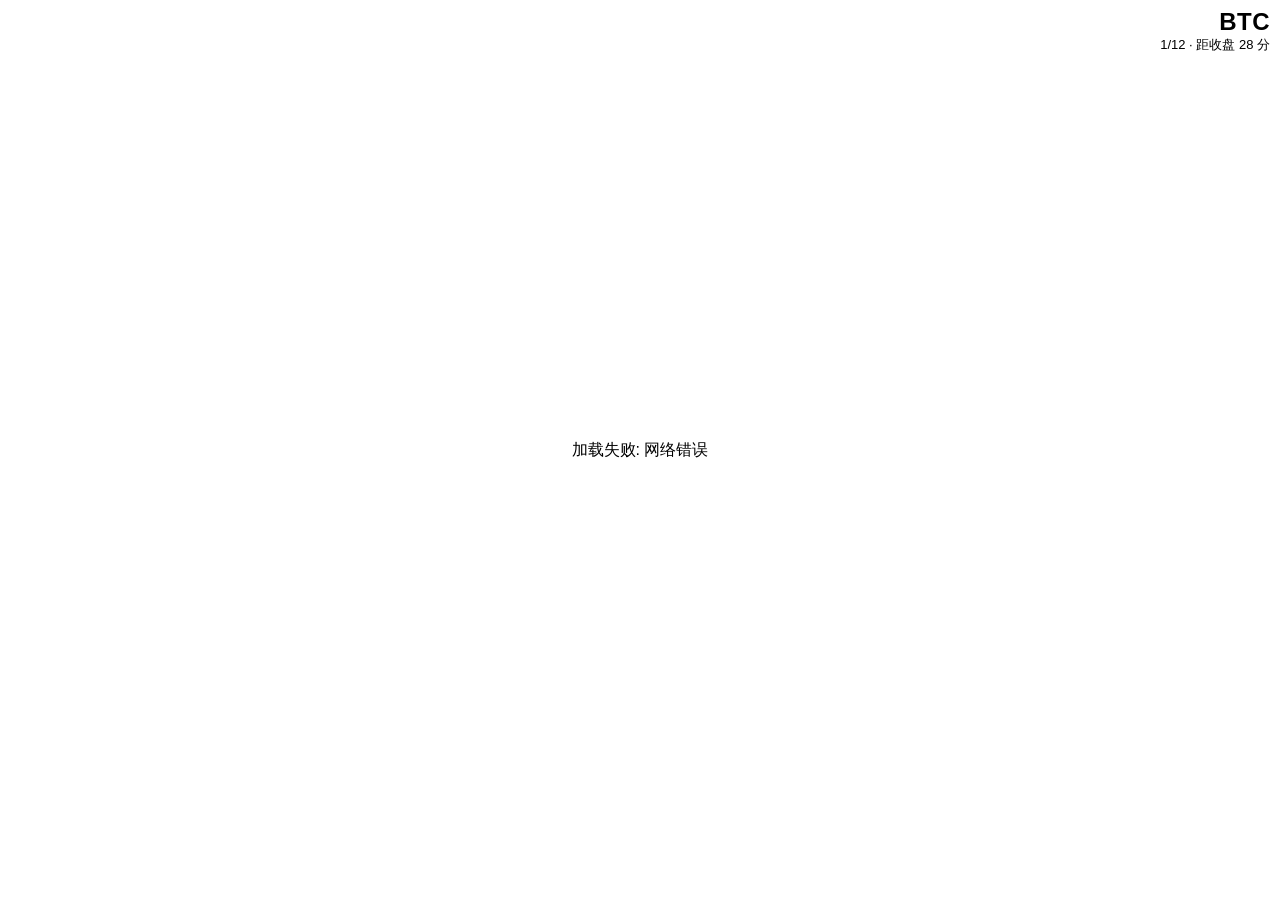
==== index.html @ a526f9ed "Add files via upload" ====
<!DOCTYPE html>
<html lang="zh">
<head>
<meta charset="UTF-8">
<meta name="viewport" content="width=device-width, initial-scale=1.0, maximum-scale=1.0, user-scalable=no">
<meta name="apple-mobile-web-app-capable" content="yes">
<meta name="mobile-web-app-capable" content="yes">
<title>Kindle K线看盘</title>
<style>
  * { margin:0; padding:0; box-sizing:border-box; }
  html,body {
    height:100%; width:100%; background:#fff; color:#000; overflow:hidden;
    font-family:Helvetica,Arial,sans-serif;
    -webkit-user-select:none; user-select:none;
    -webkit-touch-callout:none; -webkit-tap-highlight-color:transparent;
  }
  #stage { position:absolute; top:0; left:0; background:#fff; overflow:hidden; }
  #cv { display:block; width:100%; height:100%; touch-action:none; }
  #info { position:absolute; right:10px; top:8px; line-height:1.2; text-align:right; pointer-events:none; }
  #sym { font-size:24px; font-weight:bold; letter-spacing:.5px; }
  #meta { font-size:13px; font-variant-numeric:tabular-nums; }
  #msg { position:absolute; left:50%; top:50%;
    -webkit-transform:translate(-50%,-50%); transform:translate(-50%,-50%);
    font-size:16px; color:#000; }
</style>
</head>
<body>
<div id="stage">
<canvas id="cv"></canvas>
<div id="info"><div id="sym"></div><div id="meta"></div></div>
<div id="msg">加载中…</div>
</div>
<script>
(function(){
  // ====== 品种列表（可自行增删） ======
  var symbols = [
    // Crypto
    "BTC", "HYPE", "ZEC", "XRP",
    // Stocks & Indices
    "xyz:XYZ100", "xyz:SPCX", "xyz:DRAM", "xyz:MU",
    "xyz:NVDA", "xyz:SKHX", "xyz:SNDK",
    // Commodities
    "xyz:BRENTOIL"
  ];

  // 数据源：Hyperliquid /info 接口。中国大陆直连被墙，需要代理。
  // 若你有国内可访问的反向代理镜像（接口与 Hyperliquid /info 完全一致），
  // 把下面地址换成镜像地址即可彻底免代理。
  var API = "https://api.hyperliquid.xyz/info";
  var INTERVAL = "1h";
  var INTERVAL_MS = 3600 * 1000;
  var BARS = 100;
  var EMA_PERIOD = 20;

  var idx = 0;
  var candles = [];
  var reqToken = 0;
  var cache = {};

  // ====== 本地缓存：翻页/重开时即时复用，减少拉取次数 ======
  function cacheKey(coin){ return "kline:" + INTERVAL + ":" + BARS + ":" + coin; }
  function saveCache(coin, arr){
    cache[coin] = arr;
    try { localStorage.setItem(cacheKey(coin), JSON.stringify({ t: (new Date()).getTime(), bars: arr })); } catch (e) {}
  }
  function getCache(coin){
    if (cache[coin]) return cache[coin];
    try {
      var raw = localStorage.getItem(cacheKey(coin));
      if (raw) { var o = JSON.parse(raw); if (o && o.bars && o.bars.length) { cache[coin] = o.bars; return o.bars; } }
    } catch (e) {}
    return null;
  }

  var stage = document.getElementById("stage");
  var rotated = false;
  var cv = document.getElementById("cv");
  var ctx = cv.getContext("2d");
  var elSym = document.getElementById("sym");
  var elMeta = document.getElementById("meta");
  var elMsg = document.getElementById("msg");

  function fmt(n){
    if (n >= 1000) return n.toFixed(0);
    if (n >= 1)    return n.toFixed(2);
    if (n >= 0.01) return n.toFixed(4);
    return n.toPrecision(4);
  }

  function fetchCandles(coin, bars, cb){
    var end = (new Date()).getTime();
    var start = end - bars * INTERVAL_MS;
    var xhr = new XMLHttpRequest();
    xhr.open("POST", API, true);
    xhr.setRequestHeader("Content-Type", "application/json");
    xhr.onreadystatechange = function(){
      if (xhr.readyState !== 4) return;
      if (xhr.status >= 200 && xhr.status < 300) {
        try {
          var data = JSON.parse(xhr.responseText) || [];
          var out = [], i, d;
          for (i = 0; i < data.length; i++) {
            d = data[i];
            out.push({ t: d.t, o: +d.o, h: +d.h, l: +d.l, c: +d.c });
          }
          cb(null, out);
        } catch (e) { cb(e); }
      } else {
        cb(new Error("HTTP " + xhr.status));
      }
    };
    xhr.onerror = function(){ cb(new Error("网络错误")); };
    xhr.send(JSON.stringify({
      type: "candleSnapshot",
      req: { coin: coin, interval: INTERVAL, startTime: start, endTime: end }
    }));
  }

  function calcEMA(arr){
    var k = 2 / (EMA_PERIOD + 1), ema = null, out = [], i;
    for (i = 0; i < arr.length; i++) {
      var p = arr[i].c;
      ema = (ema === null) ? p : p * k + ema * (1 - k);
      out.push(ema);
    }
    return out;
  }

  function resize(){
    var dpr = window.devicePixelRatio || 1;
    var w = cv.clientWidth, h = cv.clientHeight;
    cv.width = Math.round(w * dpr);
    cv.height = Math.round(h * dpr);
    ctx.setTransform(dpr, 0, 0, dpr, 0, 0);
  }

  // 纵屏设备上强制旋转为横屏（手持 Kindle 横着看）
  function layout(){
    var W = window.innerWidth, H = window.innerHeight;
    if (H > W) {
      rotated = true;
      stage.style.width = H + "px";
      stage.style.height = W + "px";
      stage.style.transformOrigin = "0 0";
      stage.style.transform = "rotate(-90deg) translateX(-100%)";
    } else {
      rotated = false;
      stage.style.width = W + "px";
      stage.style.height = H + "px";
      stage.style.transformOrigin = "0 0";
      stage.style.transform = "none";
    }
    resize();
    draw();
  }

  // 尽力请求浏览器全屏（部分 Kindle 浏览器不支持时会静默失败）
  function goFullscreen(){
    var el = document.documentElement;
    var fn = el.requestFullscreen || el.webkitRequestFullscreen ||
             el.webkitRequestFullScreen || el.mozRequestFullScreen || el.msRequestFullscreen;
    if (fn) { try { fn.call(el); } catch (e) {} }
    if (window.screen && screen.orientation && screen.orientation.lock) {
      try { screen.orientation.lock("landscape"); } catch (e) {}
    }
  }

  function draw(){
    var W = cv.clientWidth, H = cv.clientHeight, i, d;
    ctx.fillStyle = "#fff"; ctx.fillRect(0, 0, W, H);
    if (!candles.length) return;

    // 无价格轴 / 无时间轴，K线铺满整个屏幕
    var padL = 4, padR = 4, padT = 10, padB = 8;
    var cw = W - padL - padR, ch = H - padT - padB, n = candles.length;

    var hi = -Infinity, lo = Infinity;
    for (i = 0; i < n; i++) { d = candles[i]; if (d.h > hi) hi = d.h; if (d.l < lo) lo = d.l; }
    var ema = calcEMA(candles);
    for (i = 0; i < ema.length; i++) { if (ema[i] > hi) hi = ema[i]; if (ema[i] < lo) lo = ema[i]; }
    var pad = (hi - lo) * 0.04 || 1; hi += pad; lo -= pad;
    var span = hi - lo, slot = cw / n;
    function x2(i){ return padL + (i + 0.5) * slot; }
    function y2(p){ return padT + (hi - p) / span * ch; }
    var bw = Math.max(1, slot * 0.6);

    // EMA20（灰线，先画 => 处于 K 线下层）
    ctx.strokeStyle = "#888"; ctx.lineWidth = 1.4; ctx.beginPath();
    for (i = 0; i < n; i++) {
      var xx = x2(i), yy = y2(ema[i]);
      if (i) ctx.lineTo(xx, yy); else ctx.moveTo(xx, yy);
    }
    ctx.stroke();

    // 影线（黑）
    ctx.lineWidth = 1; ctx.strokeStyle = "#000"; ctx.beginPath();
    for (i = 0; i < n; i++) {
      d = candles[i]; var x = Math.round(x2(i)) + 0.5;
      ctx.moveTo(x, y2(d.h)); ctx.lineTo(x, y2(d.l));
    }
    ctx.stroke();

    // 下跌：实心黑
    ctx.fillStyle = "#000";
    for (i = 0; i < n; i++) {
      d = candles[i]; if (d.c >= d.o) continue;
      var yo = y2(d.o), yc = y2(d.c);
      ctx.fillRect(x2(i) - bw / 2, Math.min(yo, yc), bw, Math.max(1, Math.abs(yc - yo)));
    }
    // 上涨：空心白
    for (i = 0; i < n; i++) {
      d = candles[i]; if (d.c < d.o) continue;
      var yo2 = y2(d.o), yc2 = y2(d.c);
      var top = Math.min(yo2, yc2), bh = Math.max(1, Math.abs(yc2 - yo2));
      ctx.fillStyle = "#fff"; ctx.fillRect(x2(i) - bw / 2, top, bw, bh);
      ctx.strokeRect(Math.round(x2(i) - bw / 2) + 0.5, Math.round(top) + 0.5, Math.round(bw), Math.round(bh));
    }

  }

  // 增量合并：只拉最新几根，覆盖未收盘那根或追加新K线
  function merge(base, fresh){
    if (!fresh.length) return base;
    var arr = base.slice(), i, f;
    for (i = 0; i < fresh.length; i++) {
      f = fresh[i];
      if (arr.length && arr[arr.length - 1].t === f.t) arr[arr.length - 1] = f;
      else if (!arr.length || f.t > arr[arr.length - 1].t) {
        arr.push(f); if (arr.length > BARS) arr.shift();
      }
    }
    return arr;
  }

  function refreshLatest(){
    if (document.hidden || !candles.length) return;
    var coin = symbols[idx];
    var token = reqToken;
    fetchCandles(coin, 3, function(err, fresh){
      if (token !== reqToken) return;
      if (err || !fresh || !fresh.length) return;
      candles = merge(candles, fresh);
      saveCache(coin, candles);
      draw();
    });
  }

  function tickCountdown(){
    var ms = INTERVAL_MS - ((new Date()).getTime() % INTERVAL_MS);
    var mins = Math.max(1, Math.ceil(ms / 60000));
    elMeta.textContent = (idx + 1) + "/" + symbols.length + " · 距收盘 " + mins + " 分";
  }

  function load(){
    var coin = symbols[idx];
    elSym.textContent = coin.replace("xyz:", "");
    var token = ++reqToken;

    // 先用缓存即时渲染：翻页不再每次全量重拉
    var cached = getCache(coin);
    if (cached && cached.length) {
      candles = cached.slice();
      elMsg.style.display = "none";
      draw();
      tickCountdown();
      var lastT = candles[candles.length - 1].t;
      if ((new Date()).getTime() - lastT > 5 * INTERVAL_MS) {
        // 缓存过旧：后台静默全量刷新
        fetchCandles(coin, BARS, function(err, data){
          if (token !== reqToken) return;
          if (err || !data || !data.length) return;
          candles = data; saveCache(coin, candles); draw(); tickCountdown();
        });
      } else {
        refreshLatest(); // 仅增量拉取最新几根
      }
      return;
    }

    elMsg.style.display = "block"; elMsg.textContent = "加载中…";
    fetchCandles(coin, BARS, function(err, data){
      if (token !== reqToken) return;
      if (err) { elMsg.textContent = "加载失败: " + err.message; elMsg.style.display = "block"; return; }
      candles = data;
      saveCache(coin, candles);
      elMsg.style.display = "none";
      draw();
      tickCountdown();
    });
  }

  function go(step){
    idx = (idx + step + symbols.length) % symbols.length;
    load();
  }

  // ====== 点击左侧：上一个；点击右侧：下一个 ======
  function tapXY(e){
    var x = (e.clientX != null) ? e.clientX : (e.pageX != null ? e.pageX : 0);
    var y = (e.clientY != null) ? e.clientY : (e.pageY != null ? e.pageY : 0);
    if (x === 0 && y === 0 && e.changedTouches && e.changedTouches.length) {
      x = e.changedTouches[0].clientX; y = e.changedTouches[0].clientY;
    }
    return { x: x, y: y };
  }
  function onTap(p){
    // 旋转成横屏后，视觉“左/右”对应物理 Y 轴
    var prev = rotated ? (p.y > window.innerHeight / 2) : (p.x < window.innerWidth / 2);
    if (prev) go(-1); else go(1);
  }
  document.addEventListener("click", function(e){
    goFullscreen();
    onTap(tapXY(e));
  }, false);
  // 桌面测试：方向键
  window.addEventListener("keydown", function(e){
    var k = e.keyCode || e.which;
    if (k === 37 || k === 38) go(-1);
    if (k === 39 || k === 40) go(1);
  }, false);

  var rt;
  window.addEventListener("resize", function(){
    clearTimeout(rt);
    rt = setTimeout(function(){ layout(); }, 150);
  }, false);
  window.addEventListener("orientationchange", function(){
    setTimeout(layout, 200);
  }, false);

  document.addEventListener("visibilitychange", function(){
    if (!document.hidden) { refreshLatest(); tickCountdown(); }
  }, false);

  layout();
  load();
  tickCountdown();
  // 尝试隐藏部分浏览器的地址栏
  setTimeout(function(){ window.scrollTo(0, 1); }, 300);
  // 每分钟刷新一次（同时更新倒计时），对电子墨水屏友好
  setInterval(function(){ refreshLatest(); tickCountdown(); }, 60 * 1000);
})();
</script>
</body>
</html>
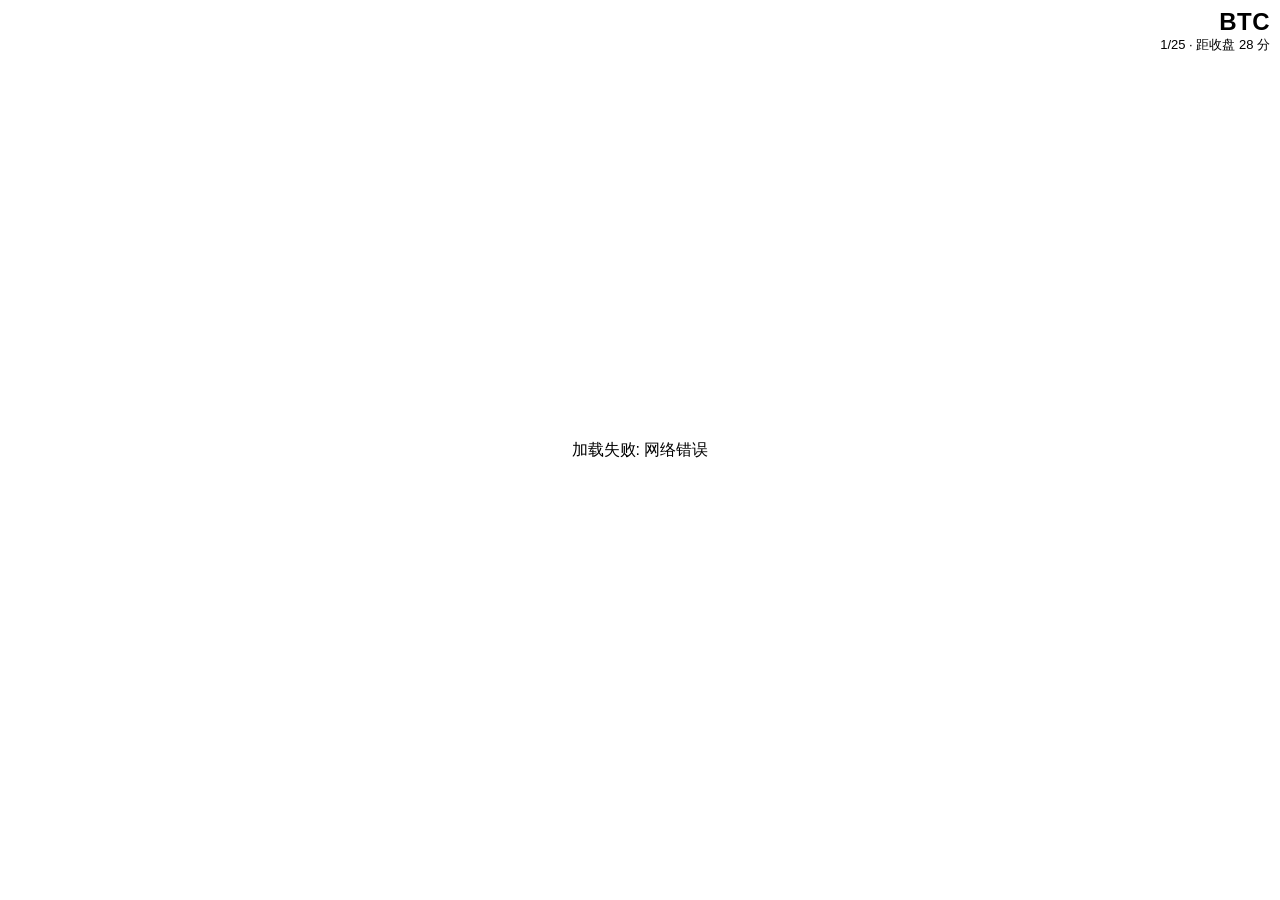
==== commit 3a8f425a: "Update index.html" ====
--- a/index.html
+++ b/index.html
@@ -34,13 +34,17 @@
 (function(){
   // ====== 品种列表（可自行增删） ======
   var symbols = [
-    // Crypto
-    "BTC", "HYPE", "ZEC", "XRP",
-    // Stocks & Indices
-    "xyz:XYZ100", "xyz:SPCX", "xyz:DRAM", "xyz:MU",
-    "xyz:NVDA", "xyz:SKHX", "xyz:SNDK",
-    // Commodities
-    "xyz:BRENTOIL"
+// 🪙 Crypto & Tokens
+  "BTC", "HYPE", "ETH", "SOL", "ZEC", "NEAR", "XRP", "WLD", 
+  "LIT", "AAVE", "XMR",
+
+  // 📈 Stocks & Indices
+  "xyz:XYZ100", "xyz:SPCX", "xyz:MU", "xyz:NVDA", 
+  "xyz:GOOGL", "xyz:MRVL", "xyz:SNDK", "xyz:MSFT", "xyz:DRAM", "xyz:INTC", 
+  "xyz:NBIS",
+
+  // 🛢️ Commodities
+  "xyz:BRENTOIL", "xyz:GOLD", "xyz:SILVER",
   ];
 
   // 数据源：Hyperliquid /info 接口。中国大陆直连被墙，需要代理。
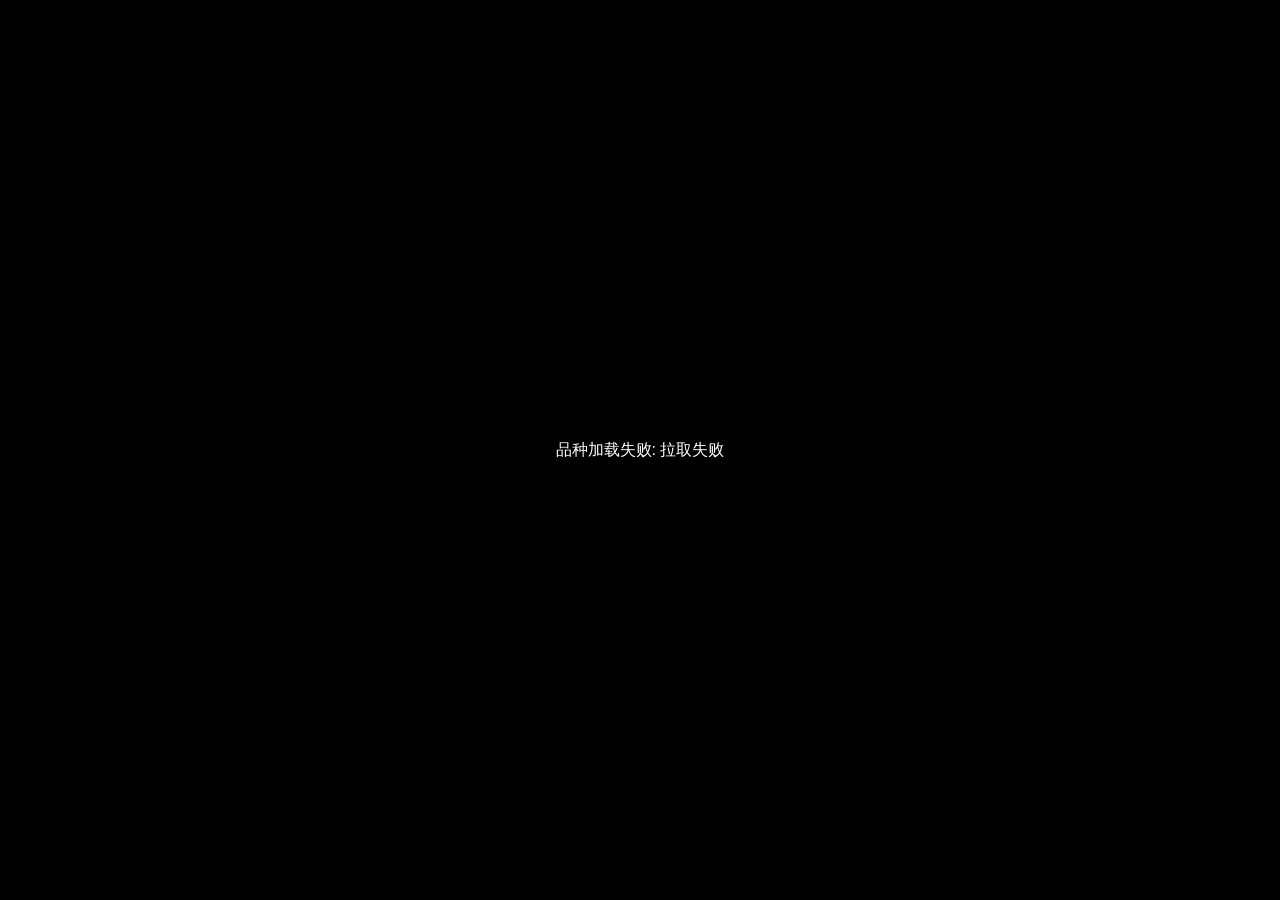
==== commit 595cb1c0: "Add files via upload" ====
--- a/index.html
+++ b/index.html
@@ -9,19 +9,19 @@
 <style>
   * { margin:0; padding:0; box-sizing:border-box; }
   html,body {
-    height:100%; width:100%; background:#fff; color:#000; overflow:hidden;
+    height:100%; width:100%; background:#000; color:#fff; overflow:hidden;
     font-family:Helvetica,Arial,sans-serif;
     -webkit-user-select:none; user-select:none;
     -webkit-touch-callout:none; -webkit-tap-highlight-color:transparent;
   }
-  #stage { position:absolute; top:0; left:0; background:#fff; overflow:hidden; }
+  #stage { position:absolute; top:0; left:0; background:#000; overflow:hidden; }
   #cv { display:block; width:100%; height:100%; touch-action:none; }
   #info { position:absolute; right:10px; top:8px; line-height:1.2; text-align:right; pointer-events:none; }
   #sym { font-size:24px; font-weight:bold; letter-spacing:.5px; }
   #meta { font-size:13px; font-variant-numeric:tabular-nums; }
   #msg { position:absolute; left:50%; top:50%;
     -webkit-transform:translate(-50%,-50%); transform:translate(-50%,-50%);
-    font-size:16px; color:#000; }
+    font-size:16px; color:#fff; }
 </style>
 </head>
 <body>
@@ -32,20 +32,11 @@
 </div>
 <script>
 (function(){
-  // ====== 品种列表（可自行增删） ======
-  var symbols = [
-// 🪙 Crypto & Tokens
-  "BTC", "HYPE", "ETH", "SOL", "ZEC", "NEAR", "XRP", "WLD", 
-  "LIT", "AAVE", "XMR",
-
-  // 📈 Stocks & Indices
-  "xyz:XYZ100", "xyz:SPCX", "xyz:MU", "xyz:NVDA", 
-  "xyz:GOOGL", "xyz:MRVL", "xyz:SNDK", "xyz:MSFT", "xyz:DRAM", "xyz:INTC", 
-  "xyz:NBIS",
-
-  // 🛢️ Commodities
-  "xyz:BRENTOIL", "xyz:GOLD", "xyz:SILVER",
-  ];
+  // ====== 品种列表：动态读取 Hyperliquid 未平仓合约(OI) > 阈值 的品种 ======
+  // 不再写死品种，每次刷新都会重新拉取 Hyperliquid 全市场并按 OI 过滤。
+  // OI = 未平仓张数(单边) × 标记价，即官网展示的未平仓合约名义价值(美元)，无需任何换算。
+  var OI_THRESHOLD_USD = 20000000; // 未平仓合约阈值(美元)，即 2000 万，可自行调整
+  var symbols = [];                // 运行时动态填充，按 OI 从大到小排序
 
   // 数据源：Hyperliquid /info 接口。中国大陆直连被墙，需要代理。
   // 若你有国内可访问的反向代理镜像（接口与 Hyperliquid /info 完全一致），
@@ -60,6 +51,8 @@
   var candles = [];
   var reqToken = 0;
   var cache = {};
+  var COLOR_UP = "#0ecb81";   // 上涨：绿
+  var COLOR_DOWN = "#f6465d"; // 下跌：红
 
   // ====== 本地缓存：翻页/重开时即时复用，减少拉取次数 ======
   function cacheKey(coin){ return "kline:" + INTERVAL + ":" + BARS + ":" + coin; }
@@ -89,6 +82,96 @@
     if (n >= 1)    return n.toFixed(2);
     if (n >= 0.01) return n.toFixed(4);
     return n.toPrecision(4);
+  }
+
+  // ====== 拉取 Hyperliquid「全部永续 dex」（主 dex + xyz 等 builder 部署的股票/商品 dex）======
+  // 官网显示的品种 = 主 dex 的加密永续 + builder 部署的永续(股票/商品/外汇，带 xyz 标记)。
+  // 之前只拉了主 dex，漏掉 builder dex，导致品种少了一半。这里自动发现所有 dex 并合并。
+
+  // 通用 POST 封装
+  function hlPost(body, cb){
+    var xhr = new XMLHttpRequest();
+    xhr.open("POST", API, true);
+    xhr.setRequestHeader("Content-Type", "application/json");
+    xhr.onreadystatechange = function(){
+      if (xhr.readyState !== 4) return;
+      if (xhr.status >= 200 && xhr.status < 300) {
+        try { cb(null, JSON.parse(xhr.responseText)); }
+        catch (e) { cb(e); }
+      } else { cb(new Error("HTTP " + xhr.status)); }
+    };
+    xhr.onerror = function(){ cb(new Error("网络错误")); };
+    xhr.send(JSON.stringify(body));
+  }
+
+  // 拉取单个 dex 的永续并按 OI 过滤。dexName 为 "" 表示主 dex。
+  // 注意：builder dex 的 universe 品种名已自带 "dex:" 前缀（如 "xyz:XYZ100"），直接用作 K 线接口的 coin，切勿重复拼前缀。
+  function collectDex(dexName, cb){
+    var body = dexName ? { type: "metaAndAssetCtxs", dex: dexName } : { type: "metaAndAssetCtxs" };
+    hlPost(body, function(err, data){
+      if (err || !data) { cb(err || new Error("空"), []); return; }
+      var meta = data[0] || {}, ctxs = data[1] || [];
+      var uni = meta.universe || [];
+      var out = [], i, u, c, px, oi, oiUsd, id;
+      for (i = 0; i < uni.length; i++) {
+        u = uni[i]; c = ctxs[i];
+        if (!u || !c) continue;
+        if (u.isDelisted) continue; // 跳过已下架
+        px = +(c.markPx || c.oraclePx || c.midPx || 0);
+        oi = +(c.openInterest || 0);
+        oiUsd = oi * px; // 未平仓合约名义价值(美元) = 未平仓张数 × 标记价
+        if (oiUsd > OI_THRESHOLD_USD) {
+          id = u.name; // universe 名已是完整 coin（主 dex 如 "BTC"，builder 如 "xyz:XYZ100"）
+          out.push({ id: id, v: oiUsd });
+        }
+      }
+      cb(null, out);
+    });
+  }
+
+  // 自动发现所有永续 dex，并发拉取后合并、按 OI 从大到小排序
+  function fetchUniverse(cb){
+    hlPost({ type: "perpDexs" }, function(err, dexs){
+      var names = [""], i; // 主 dex 用空字符串表示
+      if (!err && dexs && dexs.length) {
+        for (i = 0; i < dexs.length; i++) {
+          if (dexs[i] && dexs[i].name) names.push(dexs[i].name);
+        }
+      }
+      // 去重
+      var seen = {}, uniq = [], j;
+      for (j = 0; j < names.length; j++) { if (!seen[names[j]]) { seen[names[j]] = 1; uniq.push(names[j]); } }
+
+      var all = [], pending = uniq.length, okCount = 0, k;
+      for (k = 0; k < uniq.length; k++) {
+        collectDex(uniq[k], function(e, arr){
+          if (!e) { okCount++; if (arr && arr.length) all = all.concat(arr); }
+          if (--pending === 0) {
+            if (okCount === 0) { cb(new Error("拉取失败")); return; }
+            all.sort(function(a, b){ return b.v - a.v; }); // OI 从大到小
+            var ids = [], m;
+            for (m = 0; m < all.length; m++) ids.push(all[m].id);
+            cb(null, ids);
+          }
+        });
+      }
+    });
+  }
+
+  // 重新获取品种列表；尽量保持当前正在看的品种不变
+  function refreshSymbols(cb){
+    var curCoin = symbols.length ? symbols[idx] : null;
+    fetchUniverse(function(err, syms){
+      if (err || !syms || !syms.length) { if (cb) cb(err || new Error("无符合条件的品种")); return; }
+      symbols = syms;
+      if (curCoin) {
+        var ni = symbols.indexOf(curCoin);
+        idx = (ni >= 0) ? ni : Math.min(idx, symbols.length - 1);
+      } else {
+        idx = 0;
+      }
+      if (cb) cb(null);
+    });
   }
 
   function fetchCandles(coin, bars, cb){
@@ -171,10 +254,10 @@
 
   function draw(){
     var W = cv.clientWidth, H = cv.clientHeight, i, d;
-    ctx.fillStyle = "#fff"; ctx.fillRect(0, 0, W, H);
+    ctx.fillStyle = "#000"; ctx.fillRect(0, 0, W, H);
     if (!candles.length) return;
 
-    // 无价格轴 / 无时间轴，K线铺满整个屏幕
+    // 无价格�� / 无时间轴，K线铺满整个屏幕
     var padL = 4, padR = 4, padT = 10, padB = 8;
     var cw = W - padL - padR, ch = H - padT - padB, n = candles.length;
 
@@ -196,28 +279,30 @@
     }
     ctx.stroke();
 
-    // 影线（黑）
-    ctx.lineWidth = 1; ctx.strokeStyle = "#000"; ctx.beginPath();
+    // 影线（涨绿跌红）
+    ctx.lineWidth = 1;
     for (i = 0; i < n; i++) {
       d = candles[i]; var x = Math.round(x2(i)) + 0.5;
+      ctx.strokeStyle = (d.c >= d.o) ? COLOR_UP : COLOR_DOWN;
+      ctx.beginPath();
       ctx.moveTo(x, y2(d.h)); ctx.lineTo(x, y2(d.l));
-    }
-    ctx.stroke();
-
-    // 下跌：实心黑
-    ctx.fillStyle = "#000";
+      ctx.stroke();
+    }
+
+    // 下跌：实心红
+    ctx.fillStyle = COLOR_DOWN;
     for (i = 0; i < n; i++) {
       d = candles[i]; if (d.c >= d.o) continue;
       var yo = y2(d.o), yc = y2(d.c);
       ctx.fillRect(x2(i) - bw / 2, Math.min(yo, yc), bw, Math.max(1, Math.abs(yc - yo)));
     }
-    // 上涨：空心白
+    // 上涨：实心绿
+    ctx.fillStyle = COLOR_UP;
     for (i = 0; i < n; i++) {
       d = candles[i]; if (d.c < d.o) continue;
       var yo2 = y2(d.o), yc2 = y2(d.c);
       var top = Math.min(yo2, yc2), bh = Math.max(1, Math.abs(yc2 - yo2));
-      ctx.fillStyle = "#fff"; ctx.fillRect(x2(i) - bw / 2, top, bw, bh);
-      ctx.strokeRect(Math.round(x2(i) - bw / 2) + 0.5, Math.round(top) + 0.5, Math.round(bw), Math.round(bh));
+      ctx.fillRect(x2(i) - bw / 2, top, bw, bh);
     }
 
   }
@@ -237,7 +322,7 @@
   }
 
   function refreshLatest(){
-    if (document.hidden || !candles.length) return;
+    if (document.hidden || !candles.length || !symbols.length) return;
     var coin = symbols[idx];
     var token = reqToken;
     fetchCandles(coin, 3, function(err, fresh){
@@ -256,8 +341,9 @@
   }
 
   function load(){
+    if (!symbols.length) return;
     var coin = symbols[idx];
-    elSym.textContent = coin.replace("xyz:", "");
+    elSym.textContent = (coin.indexOf(":") >= 0) ? coin.substring(coin.indexOf(":") + 1) : coin;
     var token = ++reqToken;
 
     // 先用缓存即时渲染：翻页不再每次全量重拉
@@ -294,6 +380,7 @@
   }
 
   function go(step){
+    if (!symbols.length) return;
     idx = (idx + step + symbols.length) % symbols.length;
     load();
   }
@@ -336,13 +423,36 @@
     if (!document.hidden) { refreshLatest(); tickCountdown(); }
   }, false);
 
+  // 首次启动：先拉取符合 OI 条件的品种列表，再加载第一个品种的 K 线
+  function bootstrap(){
+    elMsg.style.display = "block";
+    elMsg.textContent = "加载品种…";
+    refreshSymbols(function(err){
+      if (err || !symbols.length) {
+        elMsg.textContent = "品种加载失败: " + (err ? err.message : "无符合条件的品种");
+        elMsg.style.display = "block";
+        return;
+      }
+      load();
+      tickCountdown();
+    });
+  }
+
   layout();
-  load();
-  tickCountdown();
+  bootstrap();
   // 尝试隐藏部分浏览器的地址栏
   setTimeout(function(){ window.scrollTo(0, 1); }, 300);
-  // 每分钟刷新一次（同时更新倒计时），对电子墨水屏友好
-  setInterval(function(){ refreshLatest(); tickCountdown(); }, 60 * 1000);
+  // 每分钟刷新一次：重新获取 OI>阈值 的品种列表 + 更新数据/倒计时，对电子墨水屏友好
+  setInterval(function(){
+    var before = symbols.length ? symbols[idx] : null;
+    refreshSymbols(function(err){
+      if (err) { tickCountdown(); return; }
+      var after = symbols.length ? symbols[idx] : null;
+      if (after !== before) { load(); } // 当前品种变化（被剔除）则整体重载
+      else { refreshLatest(); }         // 否则仅增量刷新最新K线
+      tickCountdown();
+    });
+  }, 60 * 1000);
 })();
 </script>
 </body>
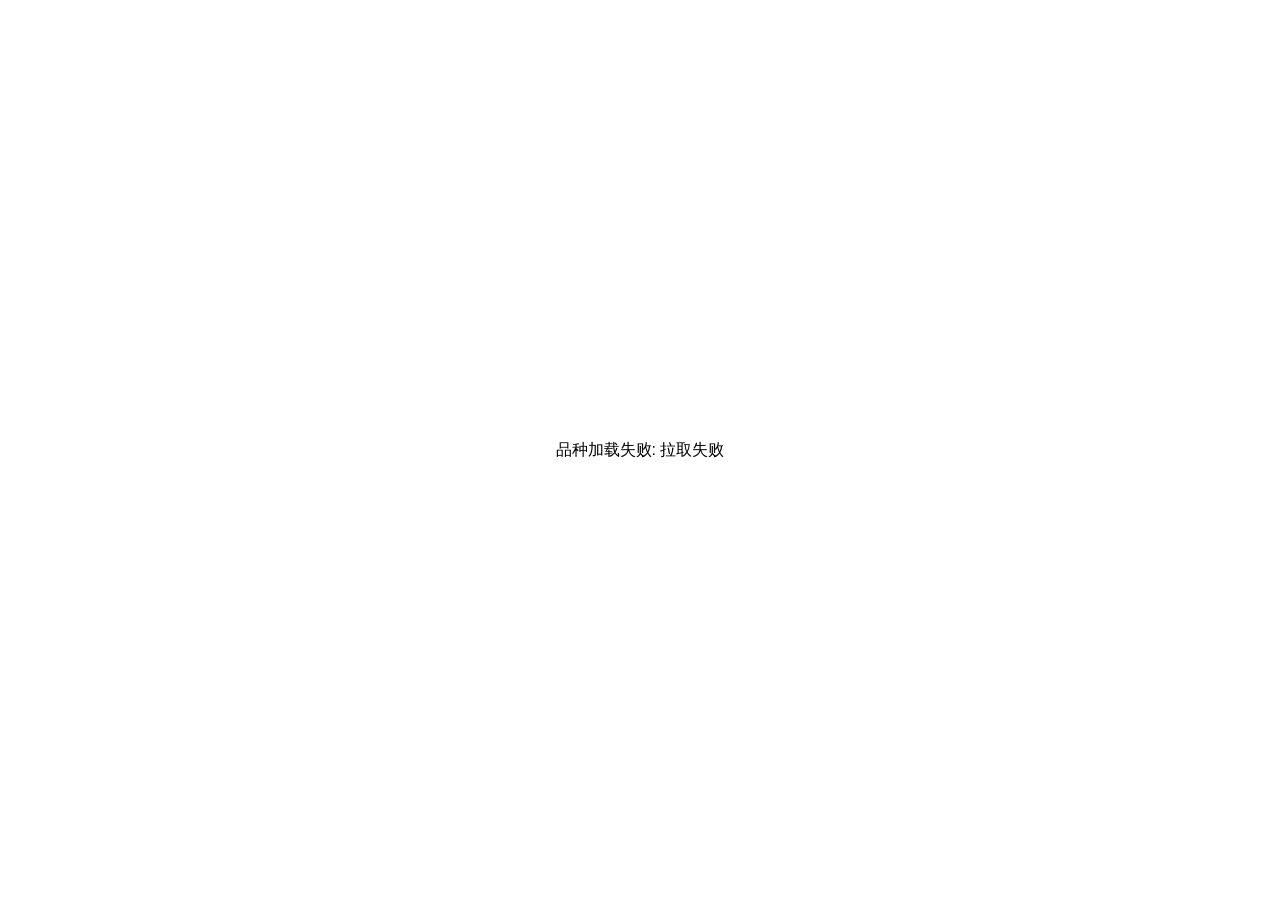
==== commit 4f689741: "Add files via upload" ====
--- a/index.html
+++ b/index.html
@@ -9,19 +9,19 @@
 <style>
   * { margin:0; padding:0; box-sizing:border-box; }
   html,body {
-    height:100%; width:100%; background:#000; color:#fff; overflow:hidden;
+    height:100%; width:100%; background:#fff; color:#000; overflow:hidden;
     font-family:Helvetica,Arial,sans-serif;
     -webkit-user-select:none; user-select:none;
     -webkit-touch-callout:none; -webkit-tap-highlight-color:transparent;
   }
-  #stage { position:absolute; top:0; left:0; background:#000; overflow:hidden; }
+  #stage { position:absolute; top:0; left:0; background:#fff; overflow:hidden; }
   #cv { display:block; width:100%; height:100%; touch-action:none; }
   #info { position:absolute; right:10px; top:8px; line-height:1.2; text-align:right; pointer-events:none; }
   #sym { font-size:24px; font-weight:bold; letter-spacing:.5px; }
   #meta { font-size:13px; font-variant-numeric:tabular-nums; }
   #msg { position:absolute; left:50%; top:50%;
     -webkit-transform:translate(-50%,-50%); transform:translate(-50%,-50%);
-    font-size:16px; color:#fff; }
+    font-size:16px; color:#000; }
 </style>
 </head>
 <body>
@@ -51,8 +51,8 @@
   var candles = [];
   var reqToken = 0;
   var cache = {};
-  var COLOR_UP = "#0ecb81";   // 上涨：绿
-  var COLOR_DOWN = "#f6465d"; // 下跌：红
+  var COLOR_UP = "#000";   // 上涨：黑（空心）
+  var COLOR_DOWN = "#000"; // 下跌：黑（实心）
 
   // ====== 本地缓存：翻页/重开时即时复用，减少拉取次数 ======
   function cacheKey(coin){ return "kline:" + INTERVAL + ":" + BARS + ":" + coin; }
@@ -254,7 +254,7 @@
 
   function draw(){
     var W = cv.clientWidth, H = cv.clientHeight, i, d;
-    ctx.fillStyle = "#000"; ctx.fillRect(0, 0, W, H);
+    ctx.fillStyle = "#fff"; ctx.fillRect(0, 0, W, H);
     if (!candles.length) return;
 
     // 无价格�� / 无时间轴，K线铺满整个屏幕
@@ -272,7 +272,7 @@
     var bw = Math.max(1, slot * 0.6);
 
     // EMA20（灰线，先画 => 处于 K 线下层）
-    ctx.strokeStyle = "#888"; ctx.lineWidth = 1.4; ctx.beginPath();
+    ctx.strokeStyle = "#999"; ctx.lineWidth = 1.4; ctx.beginPath();
     for (i = 0; i < n; i++) {
       var xx = x2(i), yy = y2(ema[i]);
       if (i) ctx.lineTo(xx, yy); else ctx.moveTo(xx, yy);
@@ -296,13 +296,15 @@
       var yo = y2(d.o), yc = y2(d.c);
       ctx.fillRect(x2(i) - bw / 2, Math.min(yo, yc), bw, Math.max(1, Math.abs(yc - yo)));
     }
-    // 上涨：实心绿
-    ctx.fillStyle = COLOR_UP;
+    // 上涨：空心（白底黑框）
+    ctx.strokeStyle = COLOR_UP; ctx.lineWidth = 1;
     for (i = 0; i < n; i++) {
       d = candles[i]; if (d.c < d.o) continue;
       var yo2 = y2(d.o), yc2 = y2(d.c);
       var top = Math.min(yo2, yc2), bh = Math.max(1, Math.abs(yc2 - yo2));
-      ctx.fillRect(x2(i) - bw / 2, top, bw, bh);
+      var bx = Math.round(x2(i) - bw / 2) + 0.5;
+      ctx.fillStyle = "#fff"; ctx.fillRect(bx, top, bw, bh);
+      ctx.strokeRect(bx, top, bw, bh);
     }
 
   }
